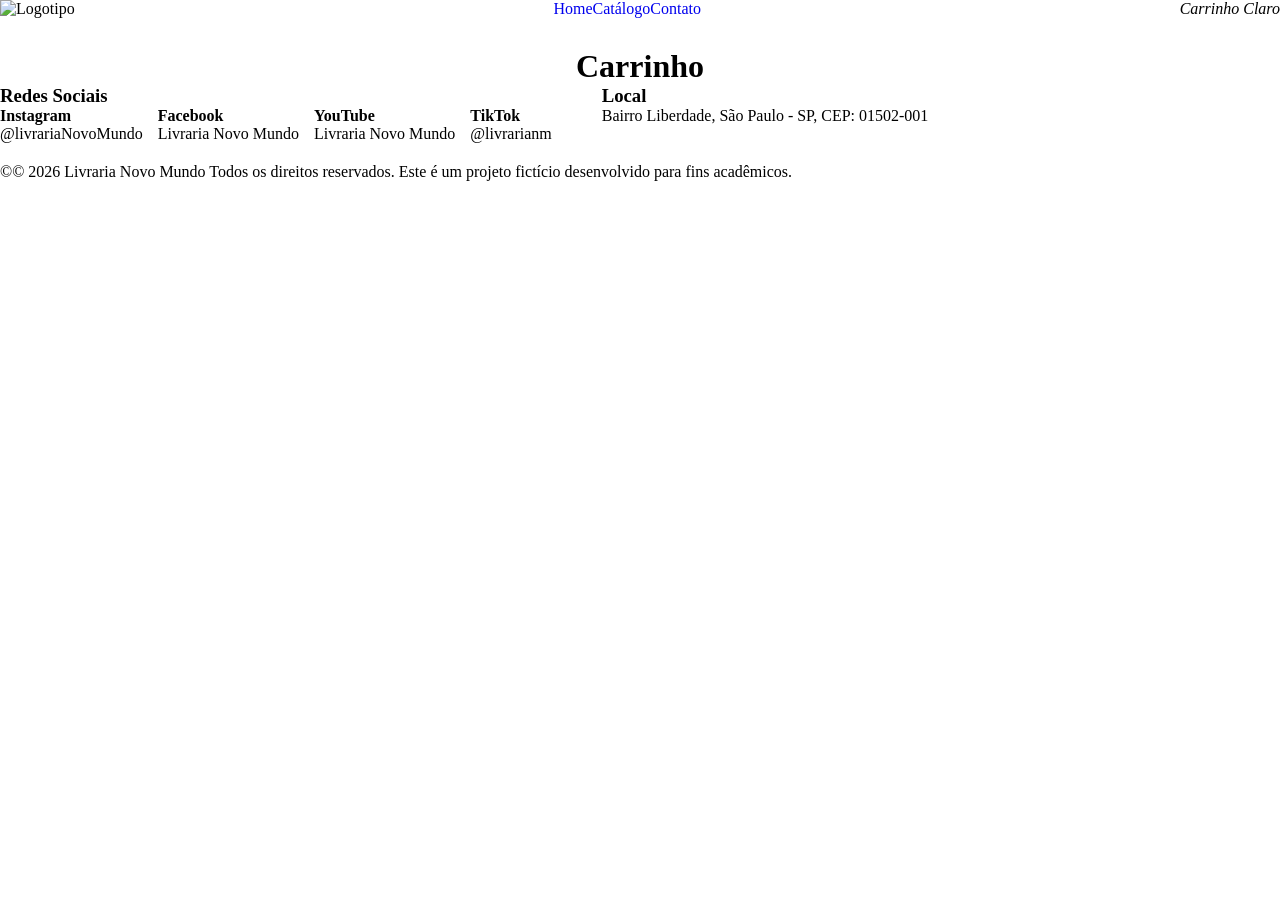
==== carrinho.html @ 857c1b3f "arquivos feitos até o momento" ====
<!DOCTYPE html>
<html lang="en">

<head>
    <meta charset="UTF-8">
    <meta name="viewport" content="width=device-width, initial-scale=1.0">
    <title>Livros</title>

    <script type="module" src="js/pages/pgCarrinho.js" defer></script>
    <link rel="stylesheet" href="css/style.css">
</head>

<body>
    <header>

        <img src="" alt="Logotipo">

        <nav>
            <ul>
                <li>
                    <a href="index.html">
                        Home
                    </a>
                </li>
                <li>
                    <a href="catalogo.html">
                        Catálogo
                    </a>
                </li>
                <li>
                    <a href="contato.html">
                        Contato
                    </a>
                </li>
            </ul>
        </nav>

        <div id="header-actions">
            <i>Carrinho</i>
            <i>Claro</i>
        </div>

        <!-- logo, nome, nav, ícone do carrinho -->
    </header>
    <main>
        <h1 class="titulo">Carrinho</h1>
    </main>
    <footer>
        <!-- endereço, redes sociais, direitos autorais -->

        <div class="divConteudoFooter">

            <div class="">
                <h3>Redes Sociais</h3>
                <div class="colunaFooter">

                    <div class="redes-sociais">
                        <h4>Instagram</h4>
                        <p>@livrariaNovoMundo</p>
                    </div>
                    <div class="redes-sociais">
                        <h4>Facebook</h4>
                        <p>Livraria Novo Mundo</p>
                    </div>
                    <div class="redes-sociais">
                        <h4>YouTube</h4>
                        <p>Livraria Novo Mundo</p>
                    </div>
                    <div class="redes-sociais">
                        <h4>TikTok</h4>
                        <p>@livrarianm</p>
                    </div>
                </div>
            </div>

            <div class="">
                <h3>Local</h3>
                <div class="colunaFooter">


                    <p>Bairro Liberdade, São Paulo - SP, CEP: 01502-001</p>

                </div>
            </div>
        </div>



        <p>&copy;© 2026 Livraria Novo Mundo
            Todos os direitos reservados.

            Este é um projeto fictício desenvolvido para fins acadêmicos.</p>

    </footer>

</body>

</html>
---- css/style.css ----
* {
    margin: 0;
    padding: 0;
    box-sizing: border-box;
}

/* Definição das variáveis globais de cores e tema claro */
:root {
  --paper: #ffffff;
  --ink: #181a2a;
  --slate: #687280;
  --mist: #f3f4f6;
  --line: #e5e7eb;
  --accent: #6d28d9;
  --price: #059669;
  --star: #f59e0b;

  --console: #6d28d9;
  --acessorios: #0ea5e9;
  --computadores: #059669;
  --jogos: #db2777;

  color-scheme: light;
}

/* Sobrescreve as variáveis globais para aplicar o modo escuro */
[data-theme="dark"] {
  --paper: #121212;
  --ink: #f4f4f5;
  --slate: #a1a1aa;
  --mist: #27272a;
  --line: #3f3f46;
  color-scheme: dark;
}


header{
    display: flex;
    justify-content: space-between;
    height: 3em;
}

nav{
    ul{
        display: flex;
        list-style: none;
    }

    ul li a{
        text-decoration: none;
    }
}

.titulo{
    text-align: center;
}

.banner{
    justify-content: center;
    display: flex;
    gap: 10px;
}

img {
    max-width: 100%;
    height: 12cqw;
}

#lista-destaques {
    display: grid;
    grid-template-columns: repeat(4, 200px);
    grid-template-rows: repeat(4, 100px);
    gap: 10px;
    justify-content: center;
}

.cardDestaque{
    display: flex;
    flex-direction: column;

}

.imgDestaque{

}

.categoriaCardDestaque{

}

.tituloCardDestaque{

}

.precoCardDestaque{

}

.btnVerDetalhes{

}

/*Catálogo*/
#vitrine {
    display: grid;
    grid-template-columns: repeat(4, 300px);
    grid-template-rows: repeat(4, 180px);
    gap: 150px 10px;
    justify-content: center;
    
}


/*Footer*/

.divConteudoFooter{
    display: flex;
    gap: 50px;
    padding-bottom: 20px;
}

.colunaFooter{
    display: flex;
    gap: 15px;
}
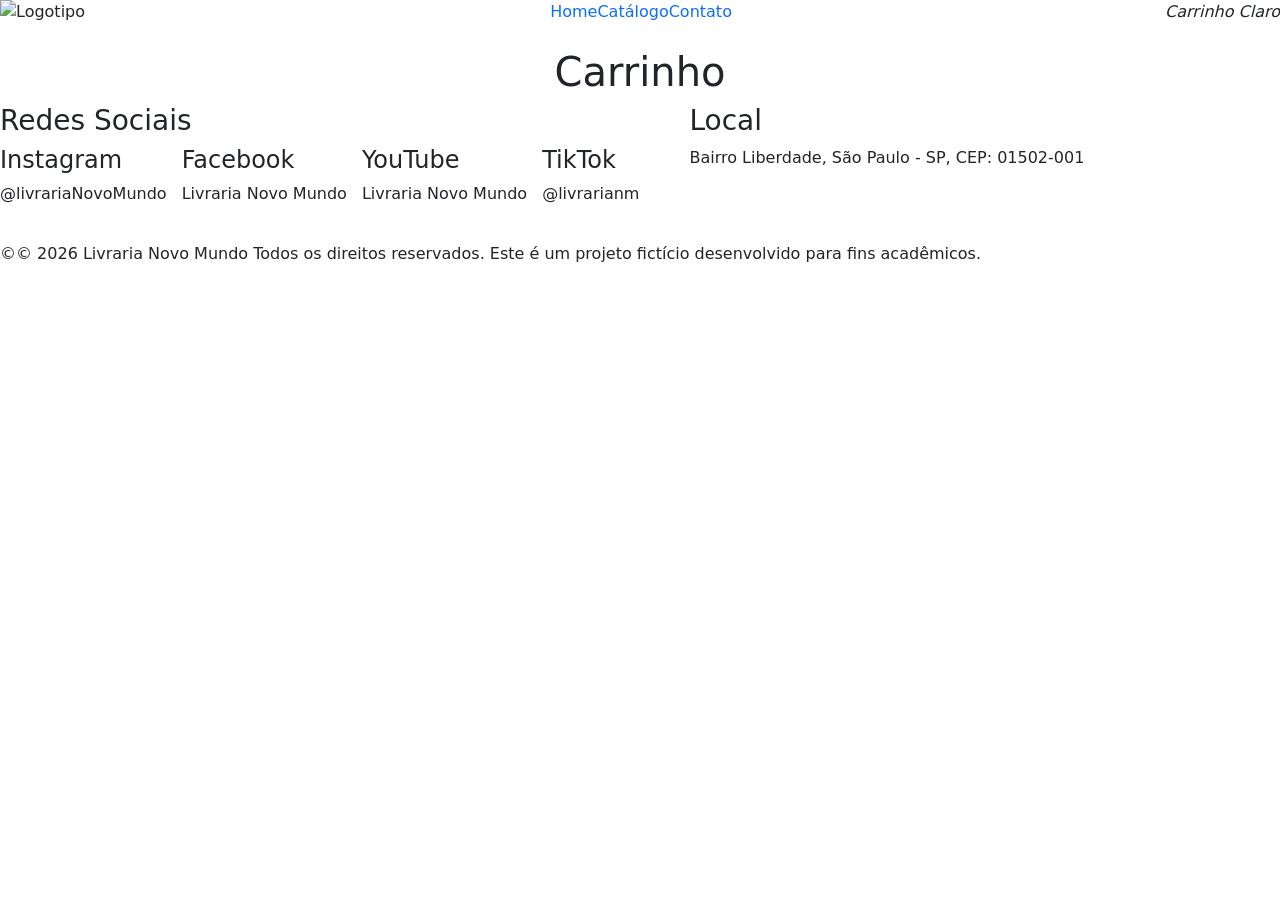
==== commit 93f48ed8: "pagina livros e contato v1" ====
--- a/carrinho.html
+++ b/carrinho.html
@@ -5,6 +5,22 @@
     <meta charset="UTF-8">
     <meta name="viewport" content="width=device-width, initial-scale=1.0">
     <title>Livros</title>
+
+    <!-- Bootstrap CSS -->
+    <link href="https://cdn.jsdelivr.net/npm/bootstrap@5.1.3/dist/css/bootstrap.min.css" rel="stylesheet"
+        integrity="sha384-1BmE4kWBq78iYhFldvKuhfTAU6auU8tT94WrHftjDbrCEXSU1oBoqyl2QvZ6jIW3" crossorigin="anonymous" />
+
+
+
+    <!-- FontAwesome -->
+    <link rel="stylesheet" href="https://cdnjs.cloudflare.com/ajax/libs/font-awesome/5.15.4/css/all.min.css" />
+
+    <!-- Scripts -->
+
+
+    <script src="https://cdn.jsdelivr.net/npm/bootstrap@5.1.3/dist/js/bootstrap.bundle.min.js"
+        integrity="sha384-ka7Sk0Gln4gmtz2MlQnikT1wXgYsOg+OMhuP+IlRH9sENBO0LRn5q+8nbTov4+1p" crossorigin="anonymous"
+        defer></script>
 
     <script type="module" src="js/pages/pgCarrinho.js" defer></script>
     <link rel="stylesheet" href="css/style.css">
@@ -44,6 +60,10 @@
     </header>
     <main>
         <h1 class="titulo">Carrinho</h1>
+
+        <div id="subtotal"></div>
+
+        <div id="itens-carrinho"></div>
     </main>
     <footer>
         <!-- endereço, redes sociais, direitos autorais -->
--- a/css/style.css
+++ b/css/style.css
@@ -122,4 +122,5 @@
 .colunaFooter{
     display: flex;
     gap: 15px;
-}+}
+
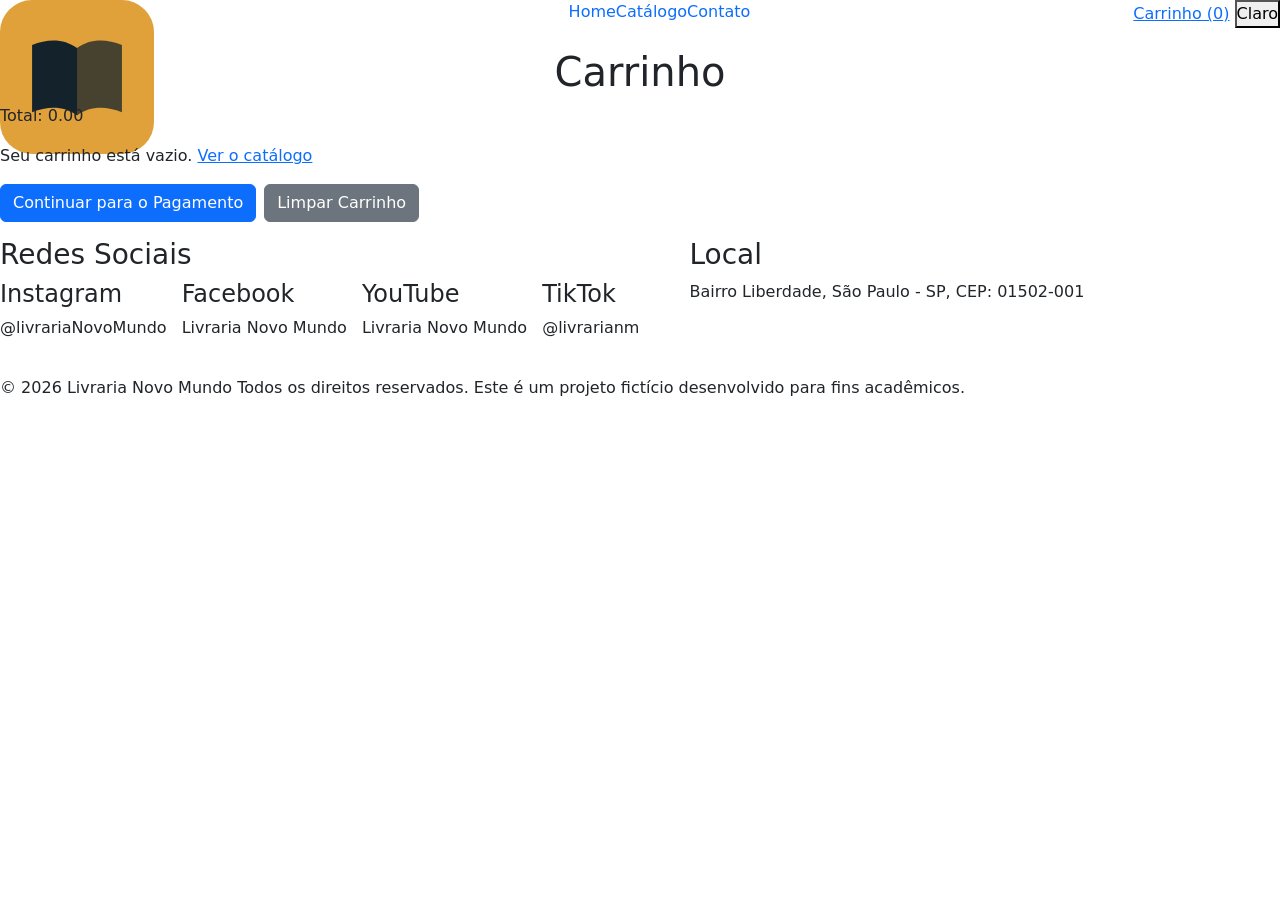
==== commit f084ece2: "update" ====
--- a/carrinho.html
+++ b/carrinho.html
@@ -1,16 +1,13 @@
 <!DOCTYPE html>
-<html lang="en">
+<html lang="pt-BR">
 
 <head>
     <meta charset="UTF-8">
     <meta name="viewport" content="width=device-width, initial-scale=1.0">
-    <title>Livros</title>
+    <title>Carrinho</title>
 
-    <!-- Bootstrap CSS -->
     <link href="https://cdn.jsdelivr.net/npm/bootstrap@5.1.3/dist/css/bootstrap.min.css" rel="stylesheet"
         integrity="sha384-1BmE4kWBq78iYhFldvKuhfTAU6auU8tT94WrHftjDbrCEXSU1oBoqyl2QvZ6jIW3" crossorigin="anonymous" />
-
-
 
     <!-- FontAwesome -->
     <link rel="stylesheet" href="https://cdnjs.cloudflare.com/ajax/libs/font-awesome/5.15.4/css/all.min.css" />
@@ -22,14 +19,54 @@
         integrity="sha384-ka7Sk0Gln4gmtz2MlQnikT1wXgYsOg+OMhuP+IlRH9sENBO0LRn5q+8nbTov4+1p" crossorigin="anonymous"
         defer></script>
 
+    <script type="module" src="js/componentes/header.js" defer></script>
     <script type="module" src="js/pages/pgCarrinho.js" defer></script>
     <link rel="stylesheet" href="css/style.css">
 </head>
 
 <body>
+    <form class="modal fade" id="formFinalizarPedido" tabindex="-1" aria-labelledby="modalLabel" aria-hidden="true">
+        <div class="modal-dialog">
+            <div class="modal-content">
+                <div class="modal-header">
+                    <h1 class="modal-title fs-5" id="modalLabel">Resumo do Pedido</h1>
+                    <button type="button" class="btn-close" data-bs-dismiss="modal" aria-label="Close"></button>
+                </div>
+                <div class="modal-body">
+                    <div id="msg" class="text-danger fw-bold mb-3"></div>
+
+                    <!-- Container preenchido dinamicamente com os itens comprados -->
+                    <div id="itensCarrinho"></div>
+
+                    <!-- Seleção do método de envio do pedido -->
+                    <label for="inEntregaPedido" class="mt-3">Opção de Envio:</label>
+                    <select id="inEntregaPedido" class="form-select">
+                        <option value="">Selecione o tipo de envio</option>
+                        <option value="delivery">Entrega expressa (Frete)</option>
+                        <option value="retirada">Retirada na loja física</option>
+                    </select>
+
+                    <!-- Campo para informar o nome do comprador -->
+                    <label for="inClienteNome" class="mt-3">Nome do Cliente:</label>
+                    <input type="text" id="inClienteNome" class="form-control" placeholder="Digite seu nome completo"
+                        required>
+
+                    <!-- Exibição do valor final calculado do pedido -->
+                    <div class="mt-4">
+                        <span>Total do Pedido:</span>
+                        <h1 id="totalPedido">R$ 0,00</h1>
+                    </div>
+                </div>
+                <div class="modal-footer">
+                    <button type="button" class="btn btn-secondary" data-bs-dismiss="modal">Cancelar</button>
+                    <input type="submit" class="btn btn-primary" value="Finalizar Compra">
+                </div>
+            </div>
+        </div>
+    </form>
     <header>
 
-        <img src="" alt="Logotipo">
+        <img src="/img/logo.svg" alt="Logotipo">
 
         <nav>
             <ul>
@@ -52,8 +89,8 @@
         </nav>
 
         <div id="header-actions">
-            <i>Carrinho</i>
-            <i>Claro</i>
+            <a href="carrinho.html">Carrinho (<span id="qtd-carrinho"></span>)</a>
+            <button id="theme-toggle">Claro</button>
         </div>
 
         <!-- logo, nome, nav, ícone do carrinho -->
@@ -61,9 +98,18 @@
     <main>
         <h1 class="titulo">Carrinho</h1>
 
-        <div id="subtotal"></div>
+        <p>Total: <span id="subtotal"></span></p>
 
         <div id="itens-carrinho"></div>
+
+         <!-- Botões para abrir o modal de pagamento ou esvaziar a lista -->
+            <div class="d-flex gap-2 my-3">
+                <button class="btn btn-primary" data-bs-toggle="modal" data-bs-target="#formFinalizarPedido"
+                    id="fechar-pedido">
+                    Continuar para o Pagamento
+                </button>
+                <button id="limpar-carrinho" class="btn btn-secondary">Limpar Carrinho</button>
+            </div>
     </main>
     <footer>
         <!-- endereço, redes sociais, direitos autorais -->
@@ -106,7 +152,7 @@
 
 
 
-        <p>&copy;© 2026 Livraria Novo Mundo
+        <p>&copy; 2026 Livraria Novo Mundo
             Todos os direitos reservados.
 
             Este é um projeto fictício desenvolvido para fins acadêmicos.</p>
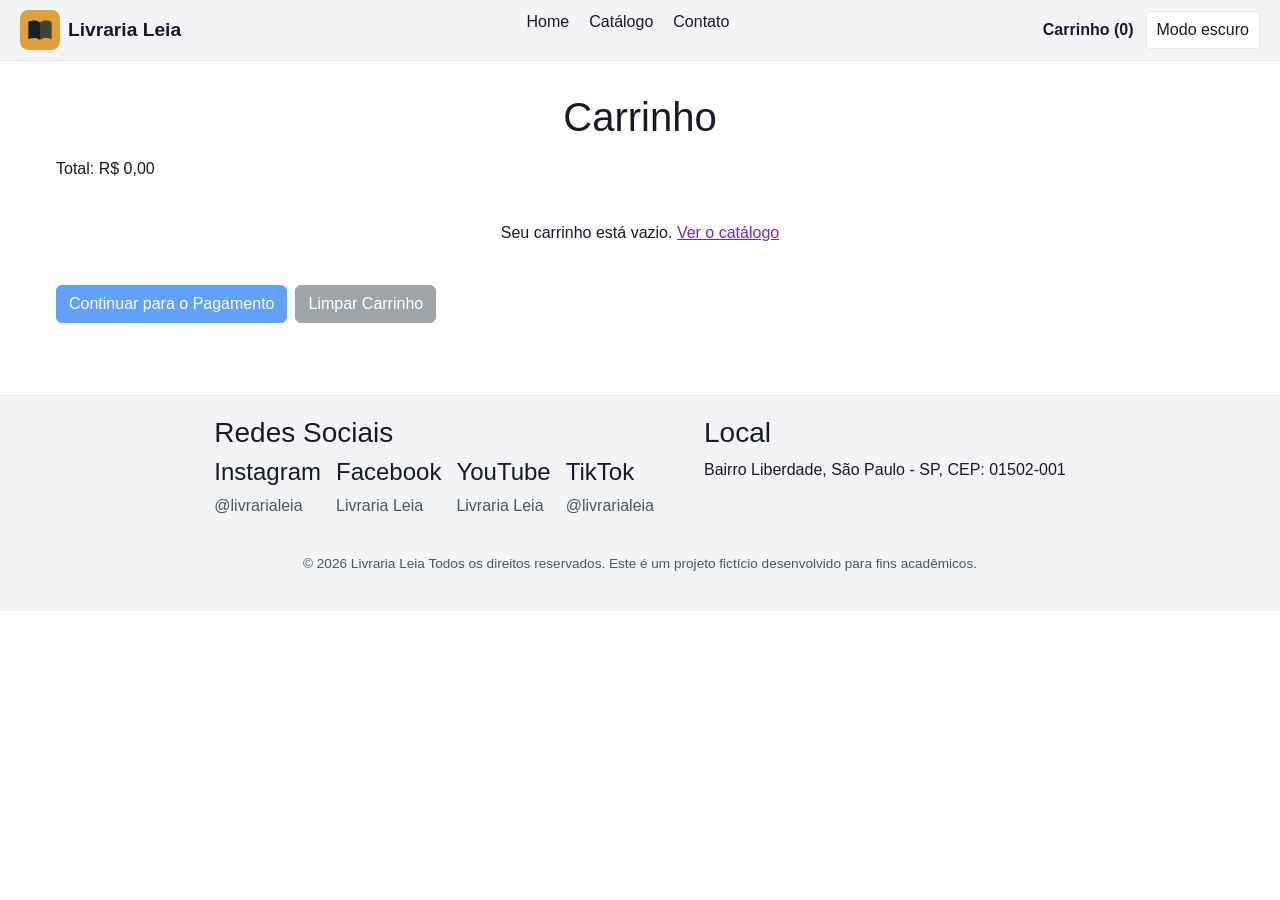
==== commit cd7df024: "finalização do projeto" ====
--- a/carrinho.html
+++ b/carrinho.html
@@ -4,57 +4,71 @@
 <head>
     <meta charset="UTF-8">
     <meta name="viewport" content="width=device-width, initial-scale=1.0">
-    <title>Carrinho</title>
+    <title>Carrinho | Livraria Leia</title>
 
+    <!-- Bootstrap (CSS): usado só no modal e nos botões desta página -->
     <link href="https://cdn.jsdelivr.net/npm/bootstrap@5.1.3/dist/css/bootstrap.min.css" rel="stylesheet"
         integrity="sha384-1BmE4kWBq78iYhFldvKuhfTAU6auU8tT94WrHftjDbrCEXSU1oBoqyl2QvZ6jIW3" crossorigin="anonymous" />
 
     <!-- FontAwesome -->
+    <!-- FontAwesome: ícones (lixeira dos itens) -->
     <link rel="stylesheet" href="https://cdnjs.cloudflare.com/ajax/libs/font-awesome/5.15.4/css/all.min.css" />
 
     <!-- Scripts -->
 
 
+    <!-- Bootstrap (JS): faz o modal abrir e fechar -->
     <script src="https://cdn.jsdelivr.net/npm/bootstrap@5.1.3/dist/js/bootstrap.bundle.min.js"
         integrity="sha384-ka7Sk0Gln4gmtz2MlQnikT1wXgYsOg+OMhuP+IlRH9sENBO0LRn5q+8nbTov4+1p" crossorigin="anonymous"
         defer></script>
 
+    <!-- Script do cabeçalho (tema claro/escuro e contador do carrinho), igual em todas as páginas -->
     <script type="module" src="js/componentes/header.js" defer></script>
+    <!-- Script desta página: lista, quantidades, total, limpar carrinho e modal de pedido -->
     <script type="module" src="js/pages/pgCarrinho.js" defer></script>
+    <!-- Folha de estilos do site, compartilhada por todas as páginas -->
     <link rel="stylesheet" href="css/style.css">
 </head>
 
 <body>
+    <!-- MODAL de finalização do pedido (aberto pelo botão "Continuar para o Pagamento") -->
     <form class="modal fade" id="formFinalizarPedido" tabindex="-1" aria-labelledby="modalLabel" aria-hidden="true">
         <div class="modal-dialog">
             <div class="modal-content">
                 <div class="modal-header">
-                    <h1 class="modal-title fs-5" id="modalLabel">Resumo do Pedido</h1>
+                    <h2 class="modal-title fs-5" id="modalLabel">Resumo do Pedido</h2>
                     <button type="button" class="btn-close" data-bs-dismiss="modal" aria-label="Close"></button>
                 </div>
                 <div class="modal-body">
-                    <div id="msg" class="text-danger fw-bold mb-3"></div>
+                    <!-- Mensagem de sucesso/erro do pedido (preenchida pelo JS) -->
+                    <div id="msg" class="mensagem-form" role="status"></div>
 
+                    <!-- Container preenchido dinamicamente com os itens comprados -->
                     <!-- Container preenchido dinamicamente com os itens comprados -->
                     <div id="itensCarrinho"></div>
 
-                    <!-- Seleção do método de envio do pedido -->
-                    <label for="inEntregaPedido" class="mt-3">Opção de Envio:</label>
-                    <select id="inEntregaPedido" class="form-select">
-                        <option value="">Selecione o tipo de envio</option>
-                        <option value="delivery">Entrega expressa (Frete)</option>
-                        <option value="retirada">Retirada na loja física</option>
+                    <!-- Seleção do método de pagamento do pedido -->
+                    <!-- Opção de pagamento (campo obrigatório) -->
+                    <label for="inPagamentoPedido" class="mt-3">Método de pagamento:</label>
+                    <select id="inPagamentoPedido" class="form-select" required>
+                        <option value="">Selecione o tipo de pagamento</option>
+                        <option value="pix">PIX</option>
+                        <option value="debito">Cartão (débito)</option>
+                        <option value="credito">Cartão (crédito)</option>
+                        <option value="boleto">Boleto</option>
                     </select>
 
                     <!-- Campo para informar o nome do comprador -->
+                    <!-- Nome do cliente (campo obrigatório) -->
                     <label for="inClienteNome" class="mt-3">Nome do Cliente:</label>
                     <input type="text" id="inClienteNome" class="form-control" placeholder="Digite seu nome completo"
                         required>
 
                     <!-- Exibição do valor final calculado do pedido -->
                     <div class="mt-4">
+                        <!-- Valor final do pedido -->
                         <span>Total do Pedido:</span>
-                        <h1 id="totalPedido">R$ 0,00</h1>
+                        <p id="totalPedido" class="fs-2 fw-bold mb-0">R$ 0,00</p>
                     </div>
                 </div>
                 <div class="modal-footer">
@@ -64,11 +78,15 @@
             </div>
         </div>
     </form>
+    <!-- CABEÇALHO: igual em todas as páginas (logotipo, nome da loja, menu e carrinho) -->
     <header>
-
-        <img src="/img/logo.svg" alt="Logotipo">
-
-        <nav>
+        <!-- Logotipo + nome da livraria (clicar leva de volta para a Home) -->
+        <a class="marca" href="index.html">
+            <img src="img/logo.svg" alt="Logotipo da Livraria Leia">
+            <span>Livraria Leia</span>
+        </a>
+        <!-- Menu de navegação principal -->
+        <nav id="menu-principal" aria-label="Principal">
             <ul>
                 <li>
                     <a href="index.html">
@@ -87,78 +105,67 @@
                 </li>
             </ul>
         </nav>
-
+        <!-- Link do carrinho (o número é preenchido pelo JS) e botão de tema claro/escuro -->
         <div id="header-actions">
-            <a href="carrinho.html">Carrinho (<span id="qtd-carrinho"></span>)</a>
-            <button id="theme-toggle">Claro</button>
+            <a href="carrinho.html">Carrinho (<span id="qtd-carrinho">0</span>)</a>
+            <button type="button" id="theme-toggle">Modo escuro</button>
         </div>
-
-        <!-- logo, nome, nav, ícone do carrinho -->
     </header>
+    <!-- CONTEÚDO PRINCIPAL: muda em cada página -->
     <main>
+        <!-- CARRINHO: o total e a lista de itens são preenchidos pelo JS -->
         <h1 class="titulo">Carrinho</h1>
-
         <p>Total: <span id="subtotal"></span></p>
-
         <div id="itens-carrinho"></div>
-
-         <!-- Botões para abrir o modal de pagamento ou esvaziar a lista -->
-            <div class="d-flex gap-2 my-3">
-                <button class="btn btn-primary" data-bs-toggle="modal" data-bs-target="#formFinalizarPedido"
-                    id="fechar-pedido">
-                    Continuar para o Pagamento
-                </button>
-                <button id="limpar-carrinho" class="btn btn-secondary">Limpar Carrinho</button>
-            </div>
+        <!-- Botões para abrir o modal de pagamento ou esvaziar a lista -->
+        <!-- Botões para abrir o modal de pagamento ou esvaziar o carrinho -->
+        <div class="d-flex gap-2 my-3">
+            <button class="btn btn-primary" data-bs-toggle="modal" data-bs-target="#formFinalizarPedido"
+                id="fechar-pedido">
+                Continuar para o Pagamento
+            </button>
+            <button id="limpar-carrinho" class="btn btn-secondary">Limpar Carrinho</button>
+        </div>
     </main>
+    <!-- RODAPÉ: igual em todas as páginas (redes sociais, local e direitos autorais) -->
     <footer>
         <!-- endereço, redes sociais, direitos autorais -->
-
         <div class="divConteudoFooter">
-
             <div class="">
+                <!-- Coluna 1 do rodapé: redes sociais -->
                 <h3>Redes Sociais</h3>
                 <div class="colunaFooter">
-
                     <div class="redes-sociais">
                         <h4>Instagram</h4>
-                        <p>@livrariaNovoMundo</p>
+                        <p>@livrarialeia</p>
                     </div>
                     <div class="redes-sociais">
                         <h4>Facebook</h4>
-                        <p>Livraria Novo Mundo</p>
+                        <p>Livraria Leia</p>
                     </div>
                     <div class="redes-sociais">
                         <h4>YouTube</h4>
-                        <p>Livraria Novo Mundo</p>
+                        <p>Livraria Leia</p>
                     </div>
                     <div class="redes-sociais">
                         <h4>TikTok</h4>
-                        <p>@livrarianm</p>
+                        <p>@livrarialeia</p>
                     </div>
                 </div>
             </div>
-
             <div class="">
+                <!-- Coluna 2 do rodapé: endereço da loja -->
                 <h3>Local</h3>
                 <div class="colunaFooter">
-
-
                     <p>Bairro Liberdade, São Paulo - SP, CEP: 01502-001</p>
-
                 </div>
             </div>
         </div>
-
-
-
-        <p>&copy; 2026 Livraria Novo Mundo
+        <!-- Direitos autorais -->
+        <p>&copy; 2026 Livraria Leia
             Todos os direitos reservados.
-
             Este é um projeto fictício desenvolvido para fins acadêmicos.</p>
-
     </footer>
-
 </body>
 
 </html>
--- a/css/style.css
+++ b/css/style.css
@@ -1,3 +1,13 @@
+/* ==========================================================
+   STYLE.CSS - Livraria Leia
+   Estilo simples e funcional, compartilhado por todas as páginas.
+   Ordem do arquivo: reset > cores > estrutura geral > cabeçalho >
+   cards > catálogo > detalhe do livro > carrinho > contato >
+   rodapé > modo escuro (bootstrap) > responsivo
+   ========================================================== */
+
+/* Reset: tira as margens padrão do navegador e faz o padding
+   ser contado dentro da largura dos elementos */
 * {
     margin: 0;
     padding: 0;
@@ -8,12 +18,14 @@
 :root {
   --paper: #ffffff;
   --ink: #181a2a;
-  --slate: #687280;
+  --slate: #4b5563;
   --mist: #f3f4f6;
   --line: #e5e7eb;
   --accent: #6d28d9;
-  --price: #059669;
+  --price: #047857;
   --star: #f59e0b;
+  --erro: #b91c1c;
+  --sucesso: #047857;
 
   --console: #6d28d9;
   --acessorios: #0ea5e9;
@@ -30,97 +42,722 @@
   --slate: #a1a1aa;
   --mist: #27272a;
   --line: #3f3f46;
+  --accent: #a78bfa;
+  --price: #34d399;
+  --erro: #f87171;
+  --sucesso: #34d399;
   color-scheme: dark;
 }
 
-
-header{
+/* Quando o texto do botão roxo é branco, no escuro o roxo é claro:
+   por isso o texto dos botões usa uma variável própria */
+:root { --texto-botao: #ffffff; }
+[data-theme="dark"] { --texto-botao: #121212; }
+
+
+/* ---------- Estrutura geral ---------- */
+
+body {
+    font-family: Arial, Helvetica, sans-serif;
+    background: var(--paper);
+    color: var(--ink);
+    line-height: 1.5;
+}
+
+/* Garante que o atributo "hidden" funcione mesmo quando a classe
+   define display (ex.: .detalhe-livro usa grid) */
+[hidden] {
+    display: none !important;
+}
+
+/* Conteúdo centralizado e com largura máxima */
+main {
+    max-width: 1100px;
+    margin: 0 auto;
+    padding: 16px;
+}
+
+.titulo {
+    text-align: center;
+    margin: 16px 0;
+}
+
+h2, h3 {
+    margin-bottom: 8px;
+}
+
+a {
+    color: var(--accent);
+}
+
+/* Aparece só para leitor de tela (labels escondidos da busca) */
+.sr-only {
+    position: absolute;
+    width: 1px;
+    height: 1px;
+    overflow: hidden;
+    clip: rect(0, 0, 0, 0);
+    white-space: nowrap;
+}
+
+/* Contorno visível ao navegar pelo teclado */
+a:focus-visible,
+button:focus-visible,
+input:focus-visible,
+select:focus-visible,
+textarea:focus-visible {
+    outline: 2px solid var(--accent);
+    outline-offset: 2px;
+}
+
+img {
+    max-width: 100%;
+}
+
+
+/* ---------- Cabeçalho e menu ---------- */
+
+/* "body > header" evita pegar o <header> de dentro do catálogo */
+body > header {
     display: flex;
     justify-content: space-between;
-    height: 3em;
+    align-items: center;
+    flex-wrap: wrap;
+    gap: 10px;
+    padding: 10px 20px;
+    border-bottom: 1px solid var(--line);
+    background: var(--mist);
+}
+
+.marca {
+    display: flex;
+    align-items: center;
+    gap: 8px;
+    font-weight: bold;
+    font-size: 1.2em;
+    text-decoration: none;
+    color: var(--ink);
+}
+
+.marca img {
+    height: 40px;
+    width: auto;
 }
 
 nav{
     ul{
         display: flex;
+        gap: 20px;
         list-style: none;
     }
 
     ul li a{
         text-decoration: none;
-    }
-}
-
-.titulo{
-    text-align: center;
-}
+        color: var(--ink);
+        padding: 4px 0;
+        border-bottom: 2px solid transparent;
+        transition: color 0.2s, border-color 0.2s;
+    }
+
+    ul li a:hover{
+        color: var(--accent);
+        border-bottom-color: var(--accent);
+    }
+}
+
+#header-actions {
+    display: flex;
+    align-items: center;
+    gap: 12px;
+}
+
+#header-actions a {
+    color: var(--ink);
+    text-decoration: none;
+    font-weight: bold;
+}
+
+#theme-toggle {
+    padding: 6px 10px;
+    background: var(--paper);
+    color: var(--ink);
+    border: 1px solid var(--line);
+    border-radius: 4px;
+    cursor: pointer;
+    transition: background 0.2s;
+}
+
+#theme-toggle:hover {
+    background: var(--line);
+}
+
+
+/* ---------- Botão principal ---------- */
+
+.botao {
+    display: inline-block;
+    padding: 10px 16px;
+    background: var(--accent);
+    color: var(--texto-botao);
+    border: none;
+    border-radius: 4px;
+    font-size: 1em;
+    text-decoration: none;
+    cursor: pointer;
+    transition: opacity 0.2s, transform 0.2s;
+}
+
+.botao:hover {
+    opacity: 0.85;
+    transform: translateY(-2px);
+}
+
+
+/* ---------- Home: banner ---------- */
 
 .banner{
     justify-content: center;
-    display: flex;
+    align-items: center;
+    display: flex;
+    gap: 20px;
+    padding: 20px;
+    background: var(--mist);
+    border-radius: 8px;
+}
+
+#banner-content {
+    flex: 1;
+    display: flex;
+    flex-direction: column;
+    align-items: flex-start;
     gap: 10px;
 }
 
-img {
-    max-width: 100%;
-    height: 12cqw;
-}
-
-#lista-destaques {
-    display: grid;
-    grid-template-columns: repeat(4, 200px);
-    grid-template-rows: repeat(4, 100px);
-    gap: 10px;
-    justify-content: center;
-}
-
-.cardDestaque{
-    display: flex;
-    flex-direction: column;
-
-}
-
-.imgDestaque{
-
-}
-
-.categoriaCardDestaque{
-
-}
-
-.tituloCardDestaque{
-
-}
-
-.precoCardDestaque{
-
-}
-
-.btnVerDetalhes{
-
-}
-
-/*Catálogo*/
+.banner img {
+    height: 240px;
+    width: auto;
+}
+
+
+/* ---------- Cards de livros (home e catálogo) ---------- */
+
+/* Grade: 2 colunas no celular, 3 no tablet, 4 no desktop (ver @media no fim) */
+#lista-destaques,
 #vitrine {
     display: grid;
-    grid-template-columns: repeat(4, 300px);
-    grid-template-rows: repeat(4, 180px);
-    gap: 150px 10px;
-    justify-content: center;
-    
+    grid-template-columns: repeat(2, 1fr);
+    gap: 16px;
+    margin-top: 16px;
+}
+
+.cardDestaque{
+    display: flex;
+    flex-direction: column;
+    gap: 6px;
+    padding: 12px;
+    border: 1px solid var(--line);
+    border-radius: 8px;
+    background: var(--paper);
+    transition: transform 0.2s, box-shadow 0.2s;
+    animation: aparecer 0.4s ease;
+}
+
+.cardDestaque:hover {
+    transform: translateY(-4px);
+    box-shadow: 0 4px 12px rgba(0, 0, 0, 0.2);
+}
+
+/* Os cards surgem com um leve fade ao serem desenhados */
+@keyframes aparecer {
+    from { opacity: 0; transform: translateY(10px); }
+    to   { opacity: 1; transform: translateY(0); }
+}
+
+.imgDestaque{
+    width: 100%;
+    height: 200px;
+    object-fit: contain;
+    background: var(--mist);
+}
+
+.categoriaCardDestaque{
+    font-size: 0.8em;
+    text-transform: uppercase;
+    color: var(--accent);
+    font-weight: bold;
+}
+
+.tituloCardDestaque{
+    font-weight: bold;
+}
+
+.autorCardDestaque{
+    color: var(--slate);
+    font-size: 0.9em;
+}
+
+.precoCardDestaque{
+    color: var(--price);
+    font-weight: bold;
+    font-size: 1.1em;
+}
+
+.btnVerDetalhes{
+    display: inline-block;
+    padding: 6px 10px;
+    border: 1px solid var(--accent);
+    border-radius: 4px;
+    color: var(--accent);
+    text-decoration: none;
+    text-align: center;
+    transition: background 0.2s, color 0.2s;
+}
+
+.btnVerDetalhes:hover {
+    background: var(--accent);
+    color: var(--texto-botao);
+}
+
+/* Linha com "Ver Detalhes" e o botão de carrinho, sempre no fim do card */
+.botoesCard {
+    display: flex;
+    align-items: center;
+    justify-content: space-between;
+    gap: 8px;
+    margin-top: auto;
+}
+
+.botoesCard button {
+    padding: 8px 12px;
+    background: var(--accent);
+    color: var(--texto-botao);
+    border: none;
+    border-radius: 4px;
+    cursor: pointer;
+    transition: opacity 0.2s;
+}
+
+.botoesCard button:hover {
+    opacity: 0.8;
+}
+
+
+/* ---------- Catálogo: filtros, busca e ordenação ---------- */
+
+/* Barra de cima do catálogo (o <header> de dentro do <main>) */
+main header {
+    display: flex;
+    flex-wrap: wrap;
+    align-items: center;
+    justify-content: space-between;
+    gap: 12px;
+}
+
+.filtros-categoria {
+    display: flex;
+    flex-wrap: wrap;
+    gap: 8px;
+}
+
+.btn-filtro {
+    padding: 6px 12px;
+    background: var(--mist);
+    color: var(--ink);
+    border: 1px solid var(--line);
+    border-radius: 20px;
+    cursor: pointer;
+    transition: background 0.2s, color 0.2s;
+}
+
+.btn-filtro:hover {
+    background: var(--line);
+}
+
+/* Classe "active" é colocada pelo JS no filtro escolhido */
+.btn-filtro.active {
+    background: var(--accent);
+    color: var(--texto-botao);
+    border-color: var(--accent);
+}
+
+.search input,
+.sort select,
+.form-contato input,
+.form-contato textarea {
+    padding: 8px;
+    background: var(--paper);
+    color: var(--ink);
+    border: 1px solid var(--slate);
+    border-radius: 4px;
+    font-size: 1em;
+    font-family: inherit;
+}
+
+.search input {
+    min-width: 200px;
+}
+
+
+/* ---------- Página de detalhe do livro ---------- */
+
+.detalhe-livro {
+    display: grid;
+    grid-template-columns: 1fr;
+    gap: 20px;
+}
+
+.detalhe-capa {
+    width: 100%;
+    max-width: 300px;
+    height: auto;
+    margin: 0 auto;
+}
+
+.detalhe-info {
+    display: flex;
+    flex-direction: column;
+    align-items: flex-start;
+    gap: 10px;
+}
+
+.detalhe-autor {
+    color: var(--slate);
+}
+
+.detalhe-preco {
+    color: var(--price);
+    font-size: 1.8em;
+    font-weight: bold;
+}
+
+/* As seções (sinopse e ficha) ocupam a linha toda */
+.detalhe-secao {
+    grid-column: 1 / -1;
+}
+
+/* Ficha técnica: rótulo ao lado do valor */
+.detalhe-meta {
+    display: grid;
+    grid-template-columns: max-content 1fr;
+    gap: 4px 16px;
+}
+
+.detalhe-meta dt {
+    font-weight: bold;
+}
+
+
+/* ---------- Mensagens de sucesso/erro (sem alert) ---------- */
+
+.mensagem-form {
+    padding: 8px 12px;
+    border-left: 4px solid var(--slate);
+    background: var(--mist);
+    border-radius: 4px;
+}
+
+.mensagem-form.sucesso {
+    border-left-color: var(--sucesso);
+}
+
+.mensagem-form.erro {
+    border-left-color: var(--erro);
+}
+
+/* Some quando não tem texto dentro */
+.mensagem-form:empty {
+    display: none;
+}
+
+
+/* ---------- Carrinho ---------- */
+
+.carrinho-vazio {
+    text-align: center;
+    padding: 24px;
+}
+
+.item-carrinho {
+    display: flex;
+    align-items: center;
+    flex-wrap: wrap;
+    gap: 12px;
+    padding: 12px 0;
+    border-bottom: 1px solid var(--line);
+}
+
+.item-carrinho img {
+    width: 70px;
+    height: 100px;
+    object-fit: cover;
+}
+
+.item-carrinho-info {
+    display: flex;
+    flex-direction: column;
+    flex: 1;
+    min-width: 150px;
+}
+
+.item-carrinho-titulo {
+    font-weight: bold;
+}
+
+.item-carrinho-autor,
+.item-carrinho-preco {
+    color: var(--slate);
+    font-size: 0.9em;
+}
+
+.item-carrinho-acoes {
+    display: flex;
+    align-items: center;
+    gap: 16px;
+}
+
+.controle-quantidade {
+    display: flex;
+    align-items: center;
+    gap: 6px;
+}
+
+.controle-quantidade button {
+    width: 30px;
+    height: 30px;
+    background: var(--mist);
+    color: var(--ink);
+    border: 1px solid var(--line);
+    border-radius: 4px;
+    cursor: pointer;
+    transition: background 0.2s;
+}
+
+.controle-quantidade button:hover:not(:disabled) {
+    background: var(--line);
+}
+
+.controle-quantidade button:disabled {
+    opacity: 0.4;
+    cursor: not-allowed;
+}
+
+.quantidade {
+    min-width: 24px;
+    text-align: center;
+}
+
+.item-carrinho-subtotal {
+    min-width: 90px;
+    font-weight: bold;
+    color: var(--price);
+}
+
+.btn-excluir {
+    background: transparent;
+    border: none;
+    color: var(--erro);
+    font-size: 1.1em;
+    cursor: pointer;
+    transition: transform 0.2s;
+}
+
+.btn-excluir:hover {
+    transform: scale(1.2);
+}
+
+/* Resumo do pedido dentro do modal */
+.listaItensPedido {
+    display: flex;
+    justify-content: space-between;
+    gap: 10px;
+    padding: 6px 0;
+    border-bottom: 1px solid var(--line);
+}
+
+.nomeItemPedido {
+    flex: 1;
+}
+
+.precoItemPedido {
+    font-weight: bold;
+}
+
+
+/* ---------- Contato ---------- */
+
+.contato-texto {
+    max-width: 700px;
+    margin: 0 auto 24px;
+}
+
+.form-contato {
+    display: flex;
+    flex-direction: column;
+    gap: 14px;
+    max-width: 600px;
+    margin: 0 auto;
+}
+
+.campo {
+    display: flex;
+    flex-direction: column;
+    gap: 4px;
+}
+
+.form-contato textarea {
+    min-height: 120px;
+    resize: vertical;
+}
+
+/* Campo com erro ganha borda vermelha (o JS coloca aria-invalid) */
+.form-contato [aria-invalid="true"] {
+    border-color: var(--erro);
+    border-width: 2px;
+}
+
+.campo-erro {
+    color: var(--erro);
+    font-size: 0.9em;
+}
+
+.campo-erro:empty {
+    display: none;
+}
+
+.form-contato .botao {
+    align-self: flex-start;
 }
 
 
 /*Footer*/
 
+footer {
+    margin-top: 40px;
+    padding: 20px;
+    background: var(--mist);
+    border-top: 1px solid var(--line);
+}
+
 .divConteudoFooter{
     display: flex;
+    flex-wrap: wrap;
     gap: 50px;
     padding-bottom: 20px;
+    justify-content: center;
 }
 
 .colunaFooter{
     display: flex;
+    flex-wrap: wrap;
     gap: 15px;
 }
 
+.redes-sociais p {
+    color: var(--slate);
+}
+
+footer > p {
+    text-align: center;
+    font-size: 0.85em;
+    color: var(--slate);
+}
+
+
+/* ---------- Modo escuro nos componentes do Bootstrap (modal do carrinho) ---------- */
+
+[data-theme="dark"] .modal-content {
+    background: var(--paper);
+    color: var(--ink);
+}
+
+[data-theme="dark"] .form-control,
+[data-theme="dark"] .form-select {
+    background-color: var(--mist);
+    color: var(--ink);
+    border-color: var(--line);
+}
+
+/* Inverte a cor do "X" de fechar para aparecer no fundo escuro */
+[data-theme="dark"] .btn-close {
+    filter: invert(1);
+}
+
+
+/* ==========================================================
+   RESPONSIVIDADE
+   Base = celular. Depois sobe para tablet e desktop.
+   ========================================================== */
+
+/* Celular (até 576px): tudo empilhado e centralizado */
+@media (max-width: 576px) {
+    body > header {
+        flex-direction: column;
+        text-align: center;
+    }
+
+    nav ul {
+        flex-wrap: wrap;
+        justify-content: center;
+        gap: 14px;
+    }
+
+    .banner {
+        flex-direction: column;
+        text-align: center;
+    }
+
+    #banner-content {
+        align-items: center;
+    }
+
+    .banner img {
+        height: 200px;
+    }
+
+    .imgDestaque {
+        height: 150px;
+    }
+
+    .item-carrinho-acoes {
+        width: 100%;
+        justify-content: space-between;
+    }
+
+    .search input,
+    .sort select {
+        width: 100%;
+    }
+
+    .search,
+    .sort {
+        width: 100%;
+    }
+}
+
+/* Tablet (768px ou mais): 3 colunas e capa ao lado das informações */
+@media (min-width: 768px) {
+    #lista-destaques,
+    #vitrine {
+        grid-template-columns: repeat(3, 1fr);
+    }
+
+    .detalhe-livro {
+        grid-template-columns: 300px 1fr;
+    }
+
+    .detalhe-capa {
+        margin: 0;
+    }
+}
+
+/* Desktop (1200px ou mais): 4 colunas */
+@media (min-width: 1200px) {
+    #lista-destaques,
+    #vitrine {
+        grid-template-columns: repeat(4, 1fr);
+    }
+
+    main {
+        max-width: 1200px;
+    }
+}
